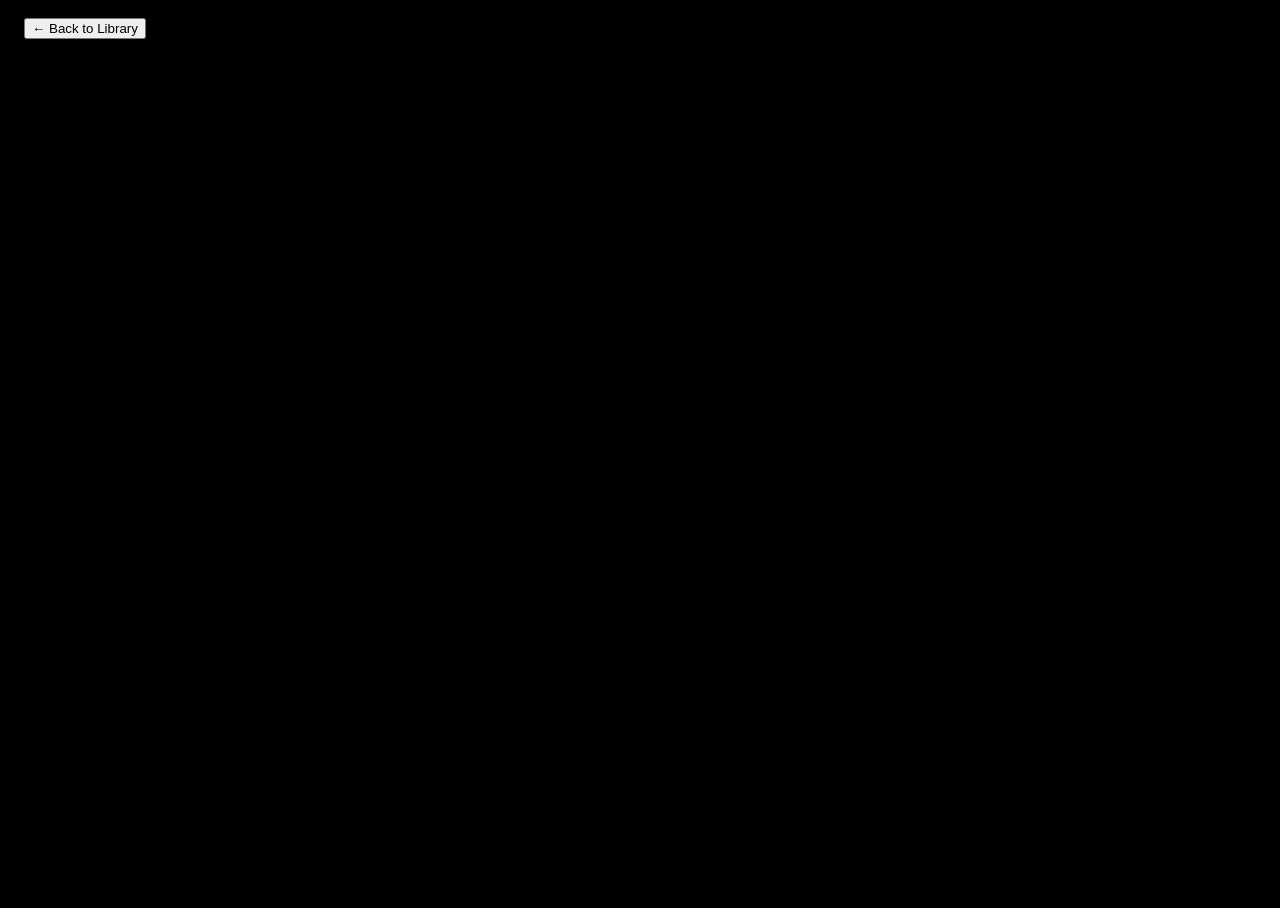
==== RetroLauncher/frontend/play.html @ fc8100e1 "Add in-browser gameplay via EmulatorJS Native emulator launching only ever opens the emulator window" ====
<!DOCTYPE html>
<html lang="en">
<head>
  <meta charset="UTF-8" />
  <meta name="viewport" content="width=device-width, initial-scale=1.0" />
  <title>RetroLauncher · Play</title>
  <link rel="stylesheet" href="/static/css/style.css" />
  <style>
    html, body {
      background: #000;
      height: 100%;
    }
    .play-topbar {
      display: flex;
      align-items: center;
      gap: 16px;
      padding: 10px 16px;
      background: var(--panel);
      border-bottom: 1px solid var(--border);
    }
    .play-topbar h2 {
      margin: 0;
      font-size: 15px;
      color: var(--text);
      white-space: nowrap;
      overflow: hidden;
      text-overflow: ellipsis;
    }
    #game {
      width: 100%;
      height: calc(100vh - 49px);
    }
    .play-message {
      color: var(--text);
      padding: 60px 24px;
      text-align: center;
      max-width: 560px;
      margin: 0 auto;
      line-height: 1.6;
    }
  </style>
</head>
<body>
  <div class="play-topbar">
    <button class="btn" onclick="window.location.href='/'">← Back to Library</button>
    <h2 id="play-title">Loading...</h2>
  </div>
  <div id="game"></div>
  <div id="play-message" class="play-message" hidden></div>

  <script src="/static/js/play.js"></script>
</body>
</html>
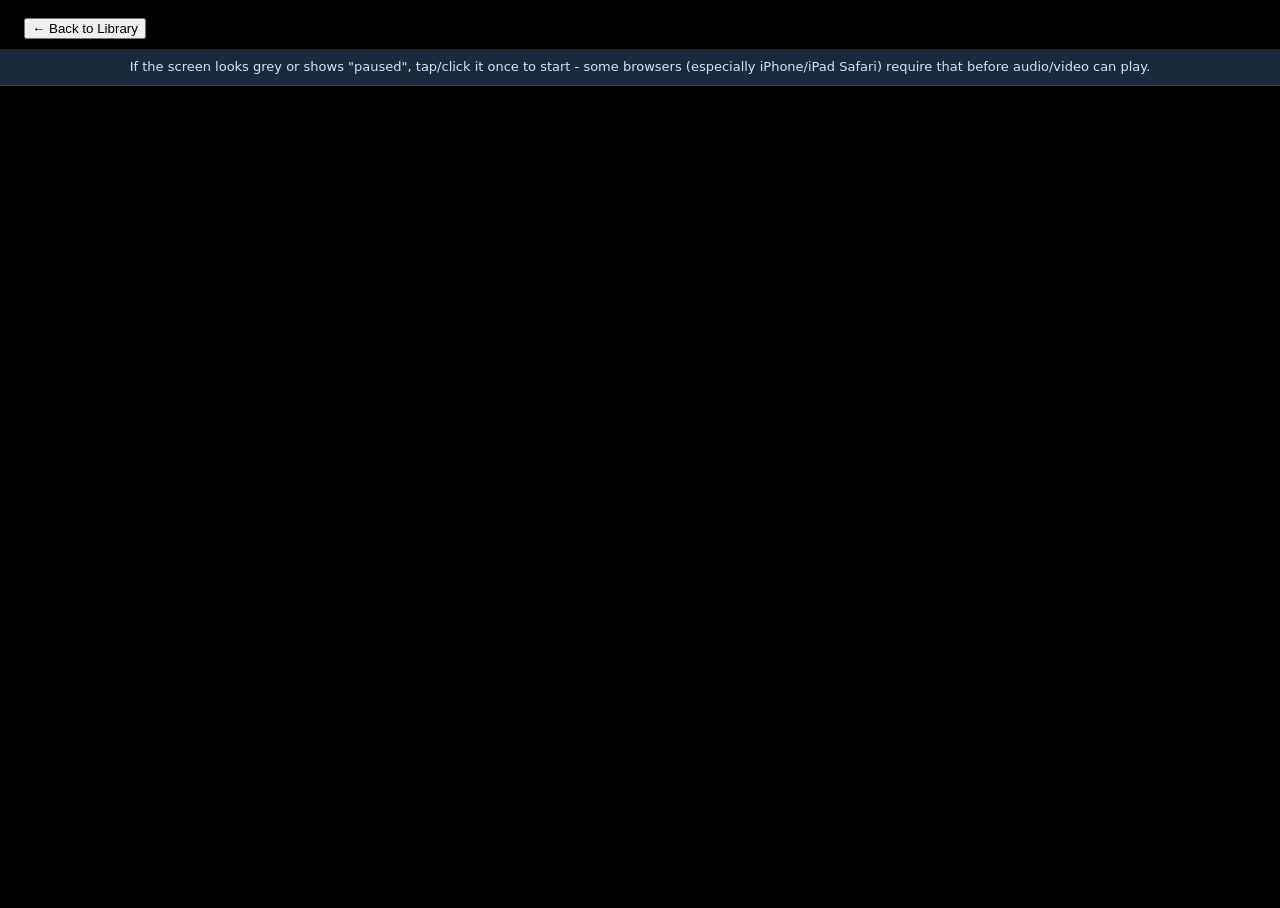
==== commit 588e5e6d: "Add an on-screen tap-to-start hint for iOS Safari's gesture gate EmulatorJS starts paused on browser" ====
--- a/RetroLauncher/frontend/play.html
+++ b/RetroLauncher/frontend/play.html
@@ -26,6 +26,19 @@
       overflow: hidden;
       text-overflow: ellipsis;
     }
+    .tap-hint {
+      position: fixed;
+      top: 49px;
+      left: 0;
+      right: 0;
+      z-index: 9998;
+      background: #1a2a3a;
+      color: #cfe4ff;
+      font: 13px/1.5 system-ui, sans-serif;
+      text-align: center;
+      padding: 8px 16px;
+      border-bottom: 1px solid #2d4a66;
+    }
     #game {
       width: 100%;
       height: calc(100vh - 49px);
@@ -45,6 +58,10 @@
     <button class="btn" onclick="window.location.href='/'">← Back to Library</button>
     <h2 id="play-title">Loading...</h2>
   </div>
+  <div id="tap-hint" class="tap-hint">
+    If the screen looks grey or shows "paused", tap/click it once to start - some browsers
+    (especially iPhone/iPad Safari) require that before audio/video can play.
+  </div>
   <div id="game"></div>
   <div id="play-message" class="play-message" hidden></div>
 
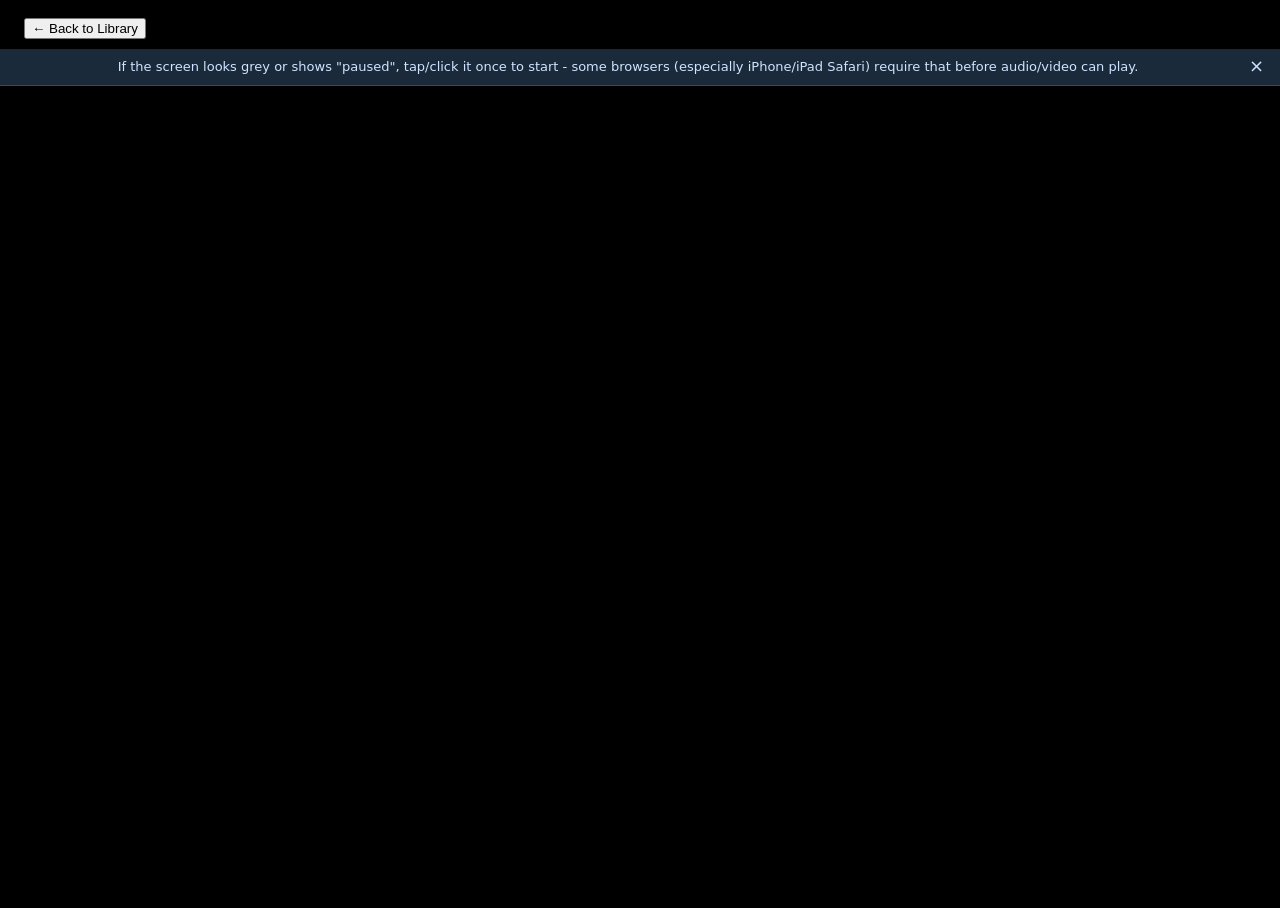
==== commit 30afe30b: "Make the tap-to-start hint actually dismiss itself It stayed on screen covering gameplay - clicks in" ====
--- a/RetroLauncher/frontend/play.html
+++ b/RetroLauncher/frontend/play.html
@@ -36,8 +36,19 @@
       color: #cfe4ff;
       font: 13px/1.5 system-ui, sans-serif;
       text-align: center;
-      padding: 8px 16px;
+      padding: 8px 40px 8px 16px;
       border-bottom: 1px solid #2d4a66;
+    }
+    .tap-hint button {
+      position: absolute;
+      top: 4px;
+      right: 8px;
+      background: none;
+      border: none;
+      color: #cfe4ff;
+      font: 18px/1 system-ui, sans-serif;
+      cursor: pointer;
+      padding: 4px 8px;
     }
     #game {
       width: 100%;
@@ -61,6 +72,7 @@
   <div id="tap-hint" class="tap-hint">
     If the screen looks grey or shows "paused", tap/click it once to start - some browsers
     (especially iPhone/iPad Safari) require that before audio/video can play.
+    <button id="tap-hint-close" title="Dismiss">&times;</button>
   </div>
   <div id="game"></div>
   <div id="play-message" class="play-message" hidden></div>
